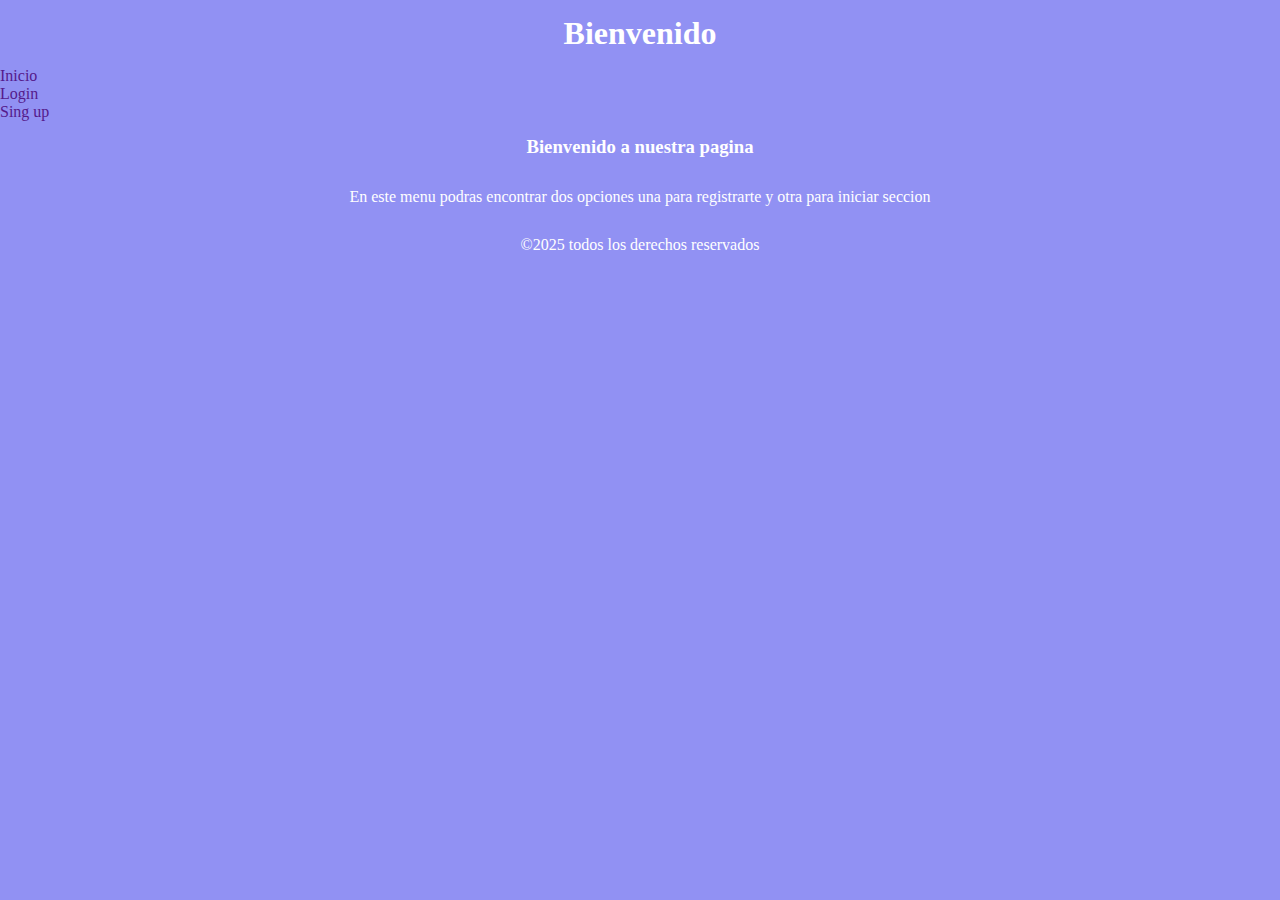
==== parcial1/index.html @ c915f2d2 "Add files via upload" ====
<!DOCTYPE html>
<html lang="en">
<head>
    <meta charset="UTF-8">
    <meta name="viewport" content="width=device-width, initial-scale=1.0">
    <title>Bienvenida</title>
    <link rel="stylesheet" href="css/styles.css">
</head>
<body >
    <header>
        <h1>Bienvenido</h1>
        <nav>
            <ul>
                <li><a href="">Inicio</a></li>
                <li><a href="">Login</a></li>
                <li><a href="">Sing up</a></li>
            </ul>
        </nav>
    </header>
    <main>
        <h3>Bienvenido a nuestra pagina</h3>
        <p>En este menu podras encontrar dos opciones una para registrarte y otra para iniciar seccion</p>
    </main>
    <footer>
        <p>&copy;2025  todos los derechos reservados</p>
    </footer>
</body>
</html>
---- parcial1/css/styles.css ----
* {
    padding: 0;
    margin: 0;
    text-decoration: none;
    box-sizing: border-box;
    scrollbar-width: thin;
    scrollbar-color: blue white;
}

body{
    background-color: rgb(145, 145, 243);
}
h1,h3{
    color: white;
    text-align: center;
    padding: 15px;
}
p{
    color: white;
    text-align: center;
    padding: 15px;

}
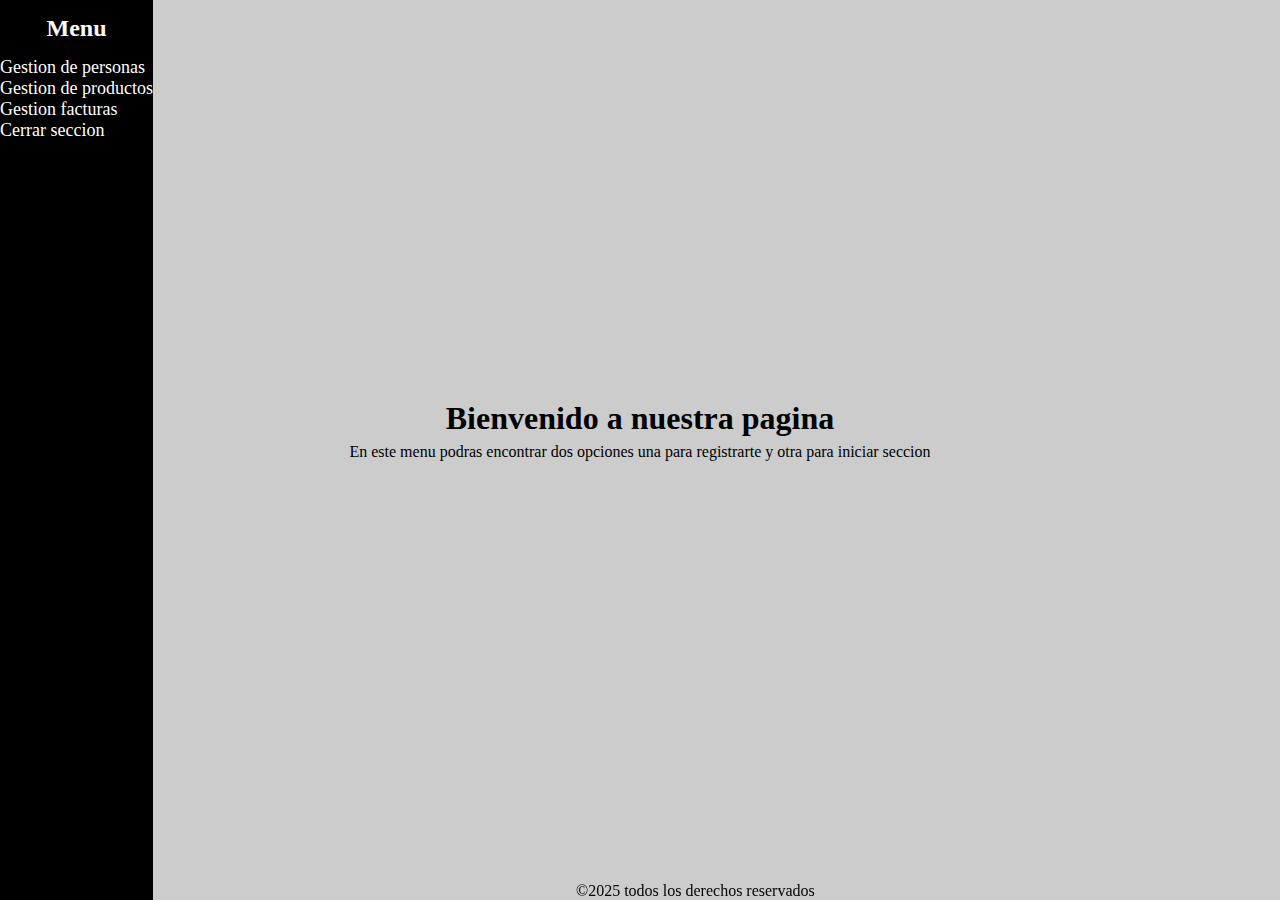
==== commit 55c4a7a3: "agregando index" ====
--- a/parcial1/index.html
+++ b/parcial1/index.html
@@ -1,28 +1,35 @@
 <!DOCTYPE html>
 <html lang="en">
+
 <head>
     <meta charset="UTF-8">
     <meta name="viewport" content="width=device-width, initial-scale=1.0">
     <title>Bienvenida</title>
     <link rel="stylesheet" href="css/styles.css">
 </head>
-<body >
+
+<body>
     <header>
-        <h1>Bienvenido</h1>
-        <nav>
-            <ul>
-                <li><a href="">Inicio</a></li>
-                <li><a href="">Login</a></li>
-                <li><a href="">Sing up</a></li>
-            </ul>
-        </nav>
+        <aside>
+            <nav>
+                <ul>
+                    <h2 class="texth">Menu</h2>
+                    <li><a class="text_A" href="">Gestion de personas</a></li>
+                    <li><a class="text_A" href="">Gestion de productos</a></li>
+                    <li><a class="text_A" href="">Gestion facturas</a></li>
+                    <li><a class="text_A" href="">Cerrar seccion</a></li>
+                </ul>
+            </nav>
+        </aside>
     </header>
-    <main>
-        <h3>Bienvenido a nuestra pagina</h3>
-        <p>En este menu podras encontrar dos opciones una para registrarte y otra para iniciar seccion</p>
+    <main class="main_bienvenida">
+        <h1 class="texth-1">Bienvenido a nuestra pagina</h1>
+        <p class="texth-2">En este menu podras encontrar dos opciones una para registrarte y otra para iniciar seccion
+        </p>
     </main>
-    <footer>
-        <p>&copy;2025  todos los derechos reservados</p>
+    <footer class="footer_index">
+        <p class="texth-3">&copy;2025 todos los derechos reservados</p>
     </footer>
 </body>
+
 </html>--- a/parcial1/css/styles.css
+++ b/parcial1/css/styles.css
@@ -4,20 +4,51 @@
     text-decoration: none;
     box-sizing: border-box;
     scrollbar-width: thin;
-    scrollbar-color: blue white;
 }
 
 body{
-    background-color: rgb(145, 145, 243);
+    background-color: rgb(204, 204, 204);
 }
-h1,h3{
+.texth{
     color: white;
     text-align: center;
     padding: 15px;
 }
-p{
+.texth-1{
+    text-align: center;
+    padding-top: 400px;
+}
+.texth-2{
+    text-align: center;
+    padding-top: 6px;
+}
+.texth-3{
+    display: flex;
+    text-align: center;
+    
+    
+}
+
+aside{
+    display: flex;
+    background-color: black;
+    position: fixed;
+    height: 100%;
+}
+
+.text_A{
     color: white;
+    font-size:18px ;
     text-align: center;
-    padding: 15px;
+    padding-top: 9px;
+}
+.main_bienvenida{
+    width: 100%;
+}
 
-}
+.footer_index{
+    position: fixed;
+    bottom: 0;
+    width: 100%;
+    transform: translateX(45%);
+}